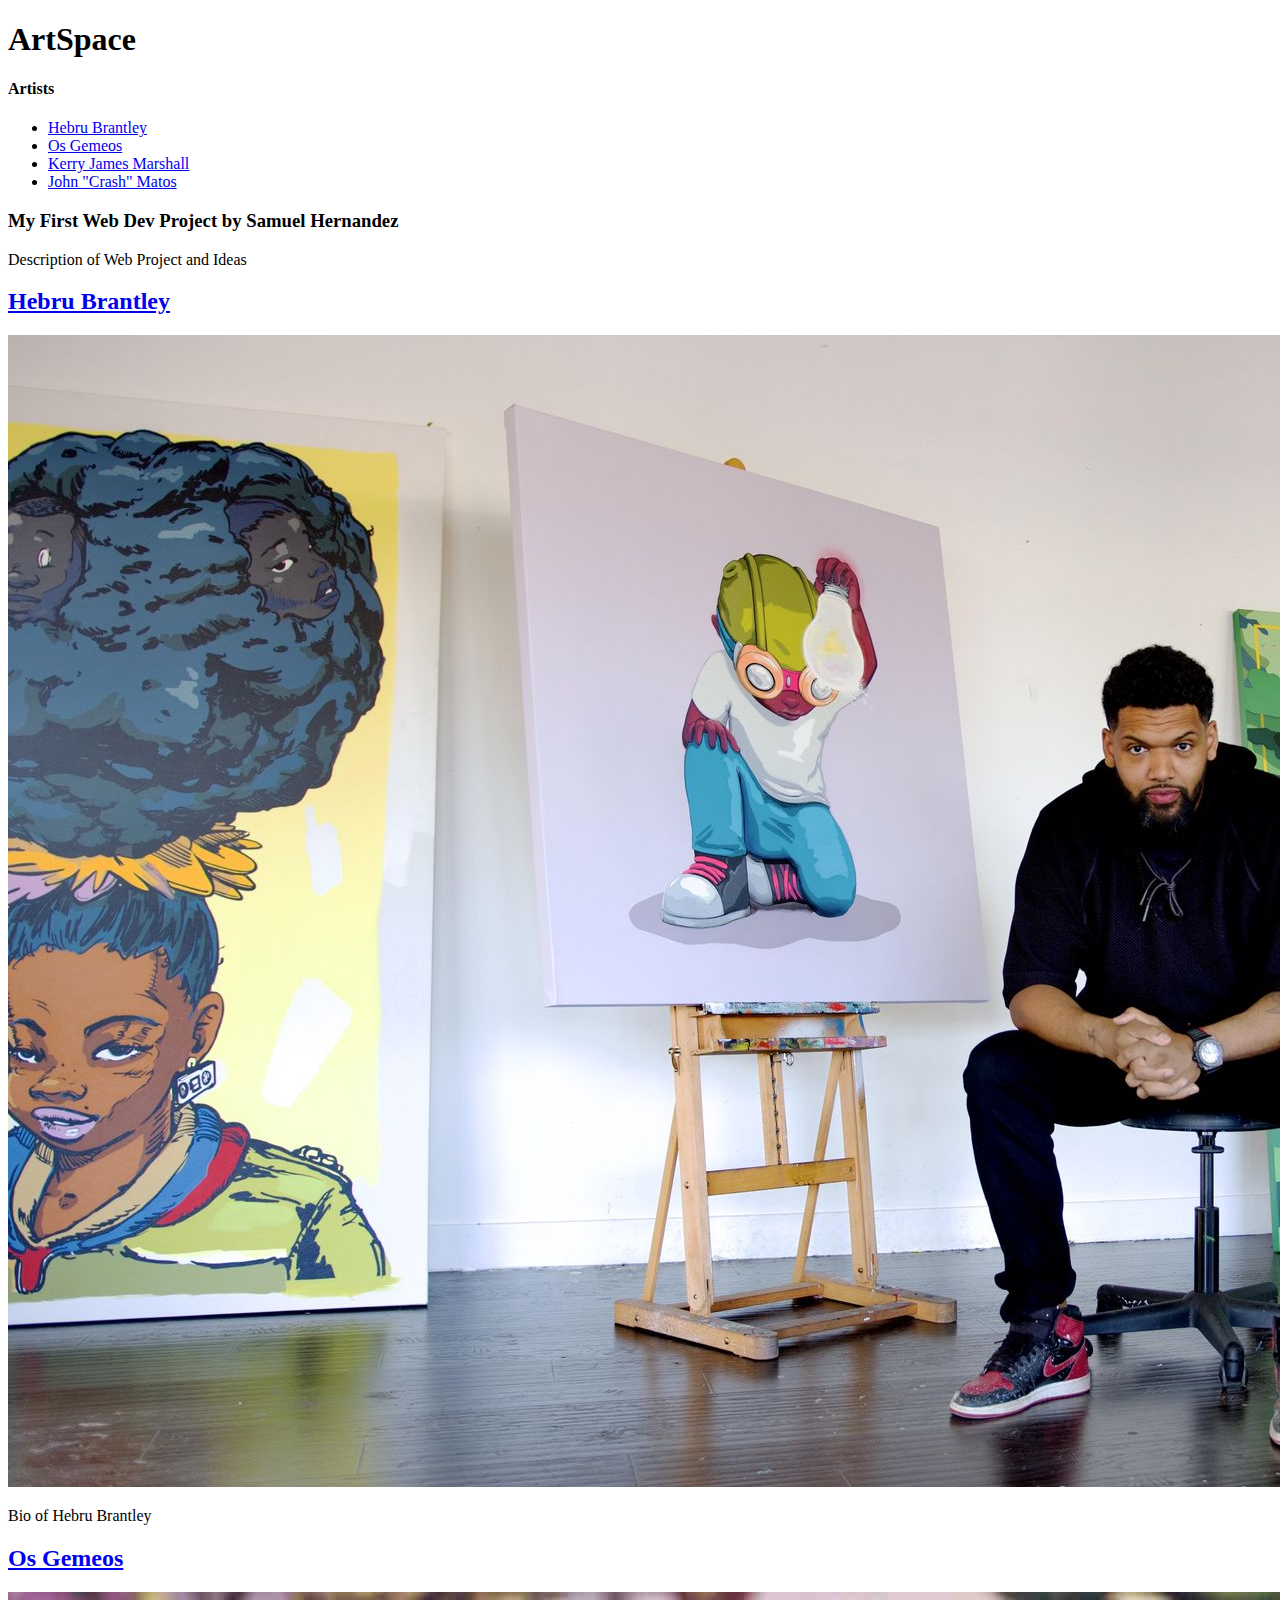
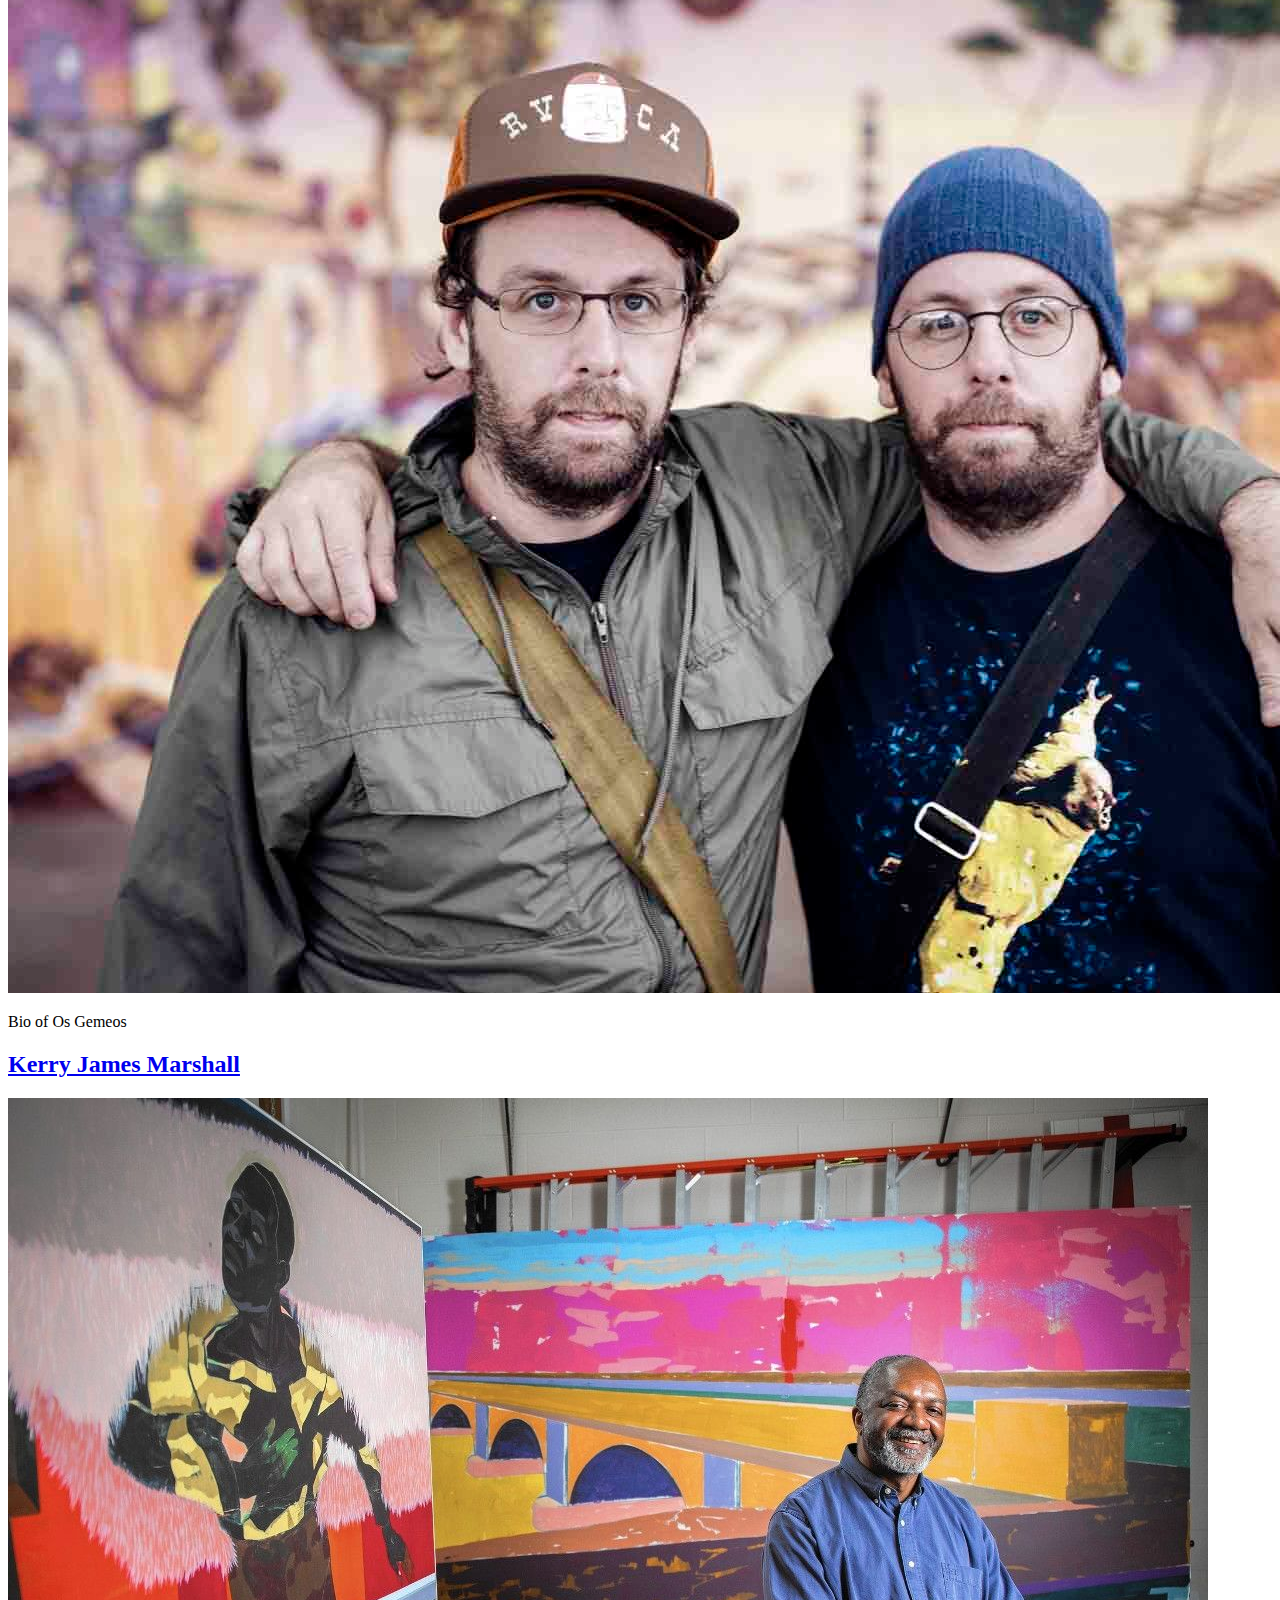
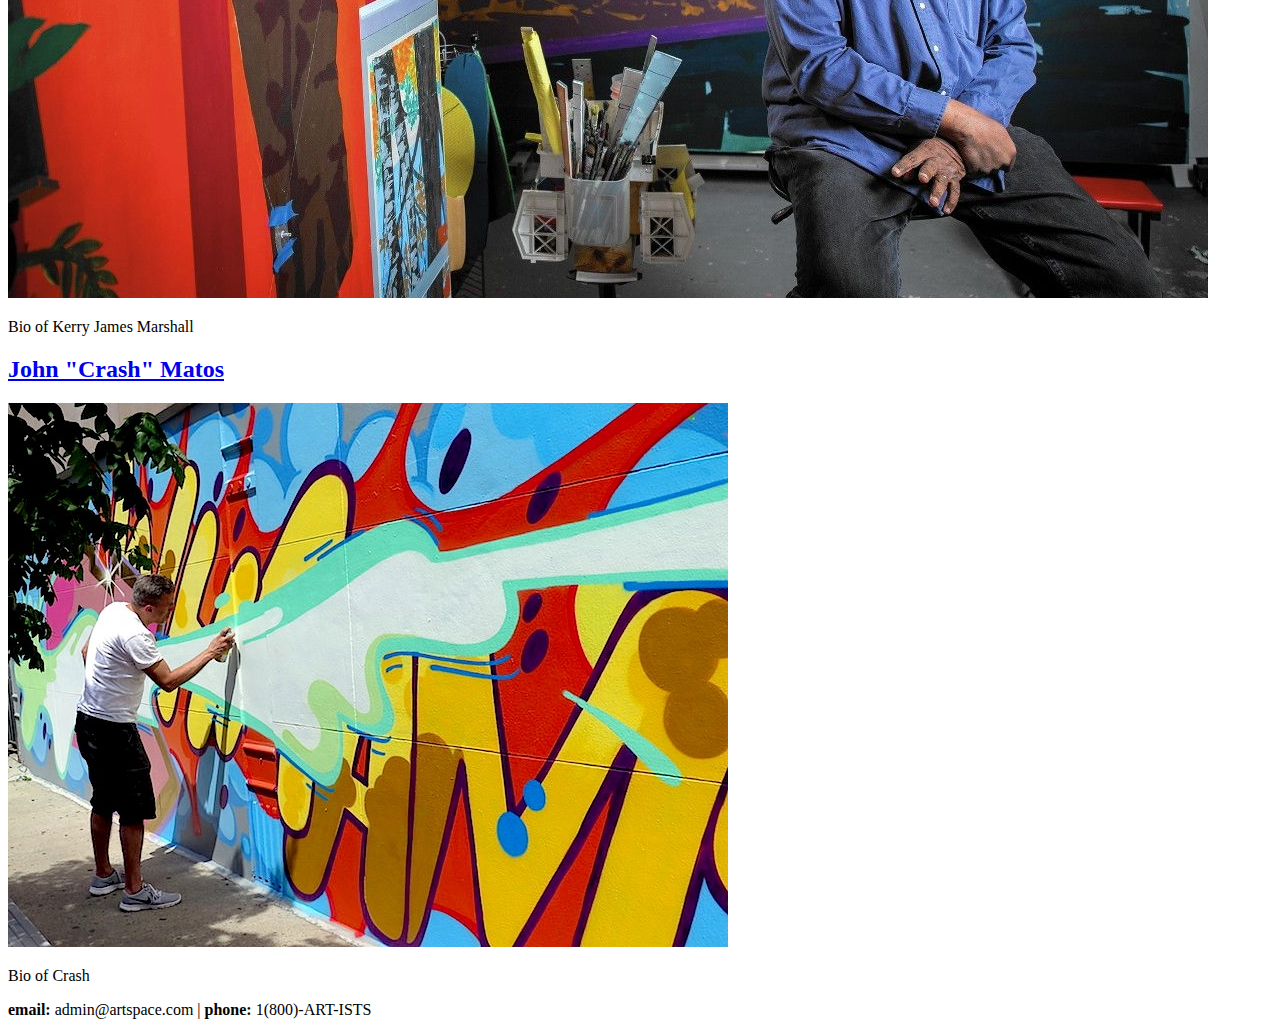
==== index.html @ f331f95f "added images and index html  updated" ====
<!DOCTYPE html>
<html>
    <head>
        <meta charset="utf-8" />
        <link rel="stylesheet" href="style.css" />
        <title>ArtSpace</title>
        <h1>ArtSpace</h1>
    </head>

    <body>
        <div id = 'intro'>
            <div id = 'directory'>
                <h4>Artists</h4>
                <ul>
                  <li><a href="#artist">Hebru Brantley</a></li>
                  <li><a href="#artist two">Os Gemeos</a></li>
                  <li><a href="#artist three">Kerry James Marshall</a></li>
                  <li><a href="#artist four">John "Crash" Matos</a></li>
                </ul>
            </div>
            <h3>My First Web Dev Project by Samuel Hernandez</h3>
            <p>Description of Web Project and Ideas</p>
            </div>
        
            <div id = 'artist'>
            <h2><a href ="https://www.hebrubrantley.com/about" target = "_blank"> Hebru Brantley</a></h2>
        
            <img src="Project 2 Images/HebruBrantley.jpeg" alt ="hebru"/>
        
            <p>Bio of Hebru Brantley</p>
            </div>
        
            <div id ='artist two'>
            <h2><a href ="https://en.wikipedia.org/wiki/OSGEMEOS" target = "_blank"> Os Gemeos</a></h2>
        
            <img src= "Project 2 Images/os_gemeos_duo_6.jpg" alt = "osgemeos"/>
        
            <p>Bio of Os Gemeos</p>
        
            </div>
        
            <div id = 'artist three'>
            <h2><a href ="https://en.wikipedia.org/wiki/Kerry_James_Marshall" target = "_blank"> Kerry James Marshall</a></h2>
        
            <img src= "Project 2 Images/Kerry-James-Marshall-Photo-of-the-artist-Imge-via-trbimgcom.jpg" alt = "kjmarshall"/>
        
            <p>Bio of Kerry James Marshall</p>
            </div>
            <div id = 'artist four'>
            <h2><a href ="https://en.wikipedia.org/wiki/John_Matos" target = "_blank"> John "Crash" Matos</a></h2>
            
                <img src= "Project 2 Images/crash-paints-in-NYC.jpg" alt = "crash"/>
            
                <p>Bio of Crash</p>
                </div>
        
            <div id = 'contact'>
              <p><strong>email:</strong> admin@artspace.com | <strong>phone:</strong> 1(800)-ART-ISTS</p>
            </div>

    </body>
</html>
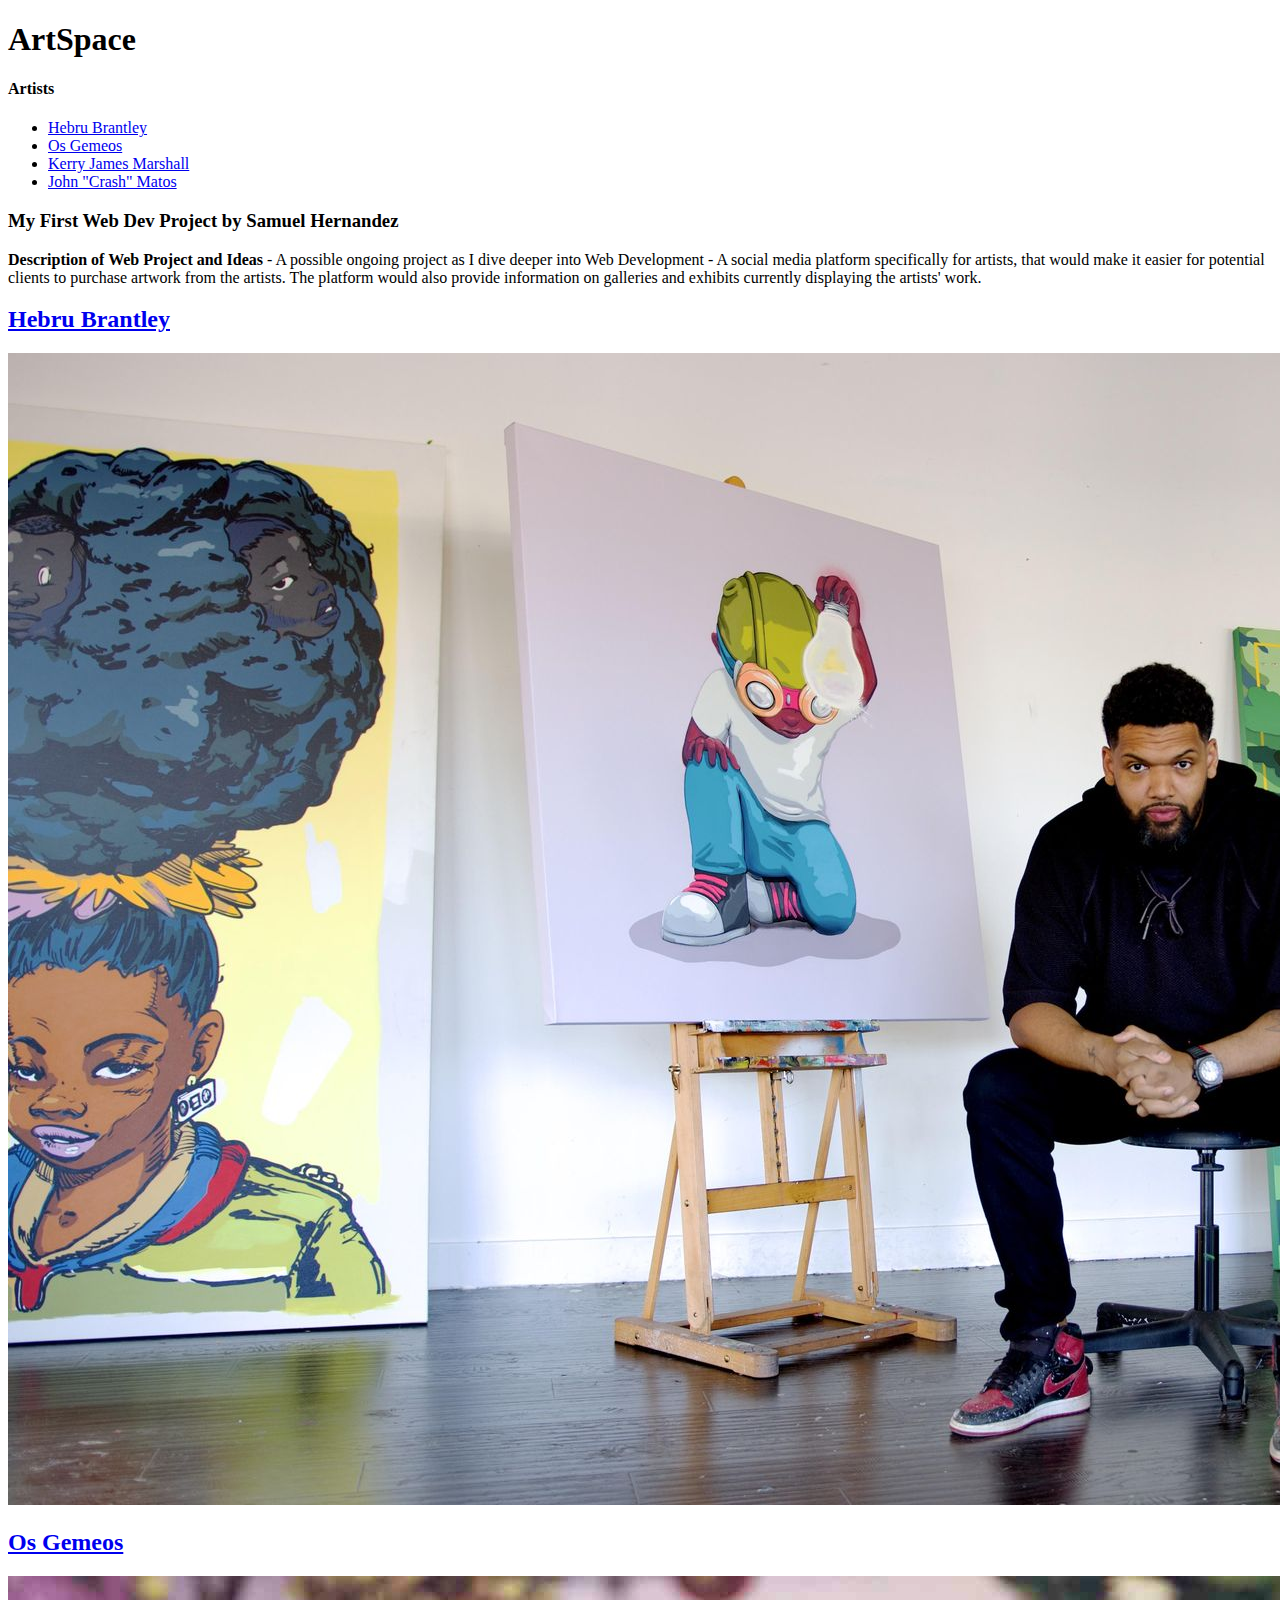
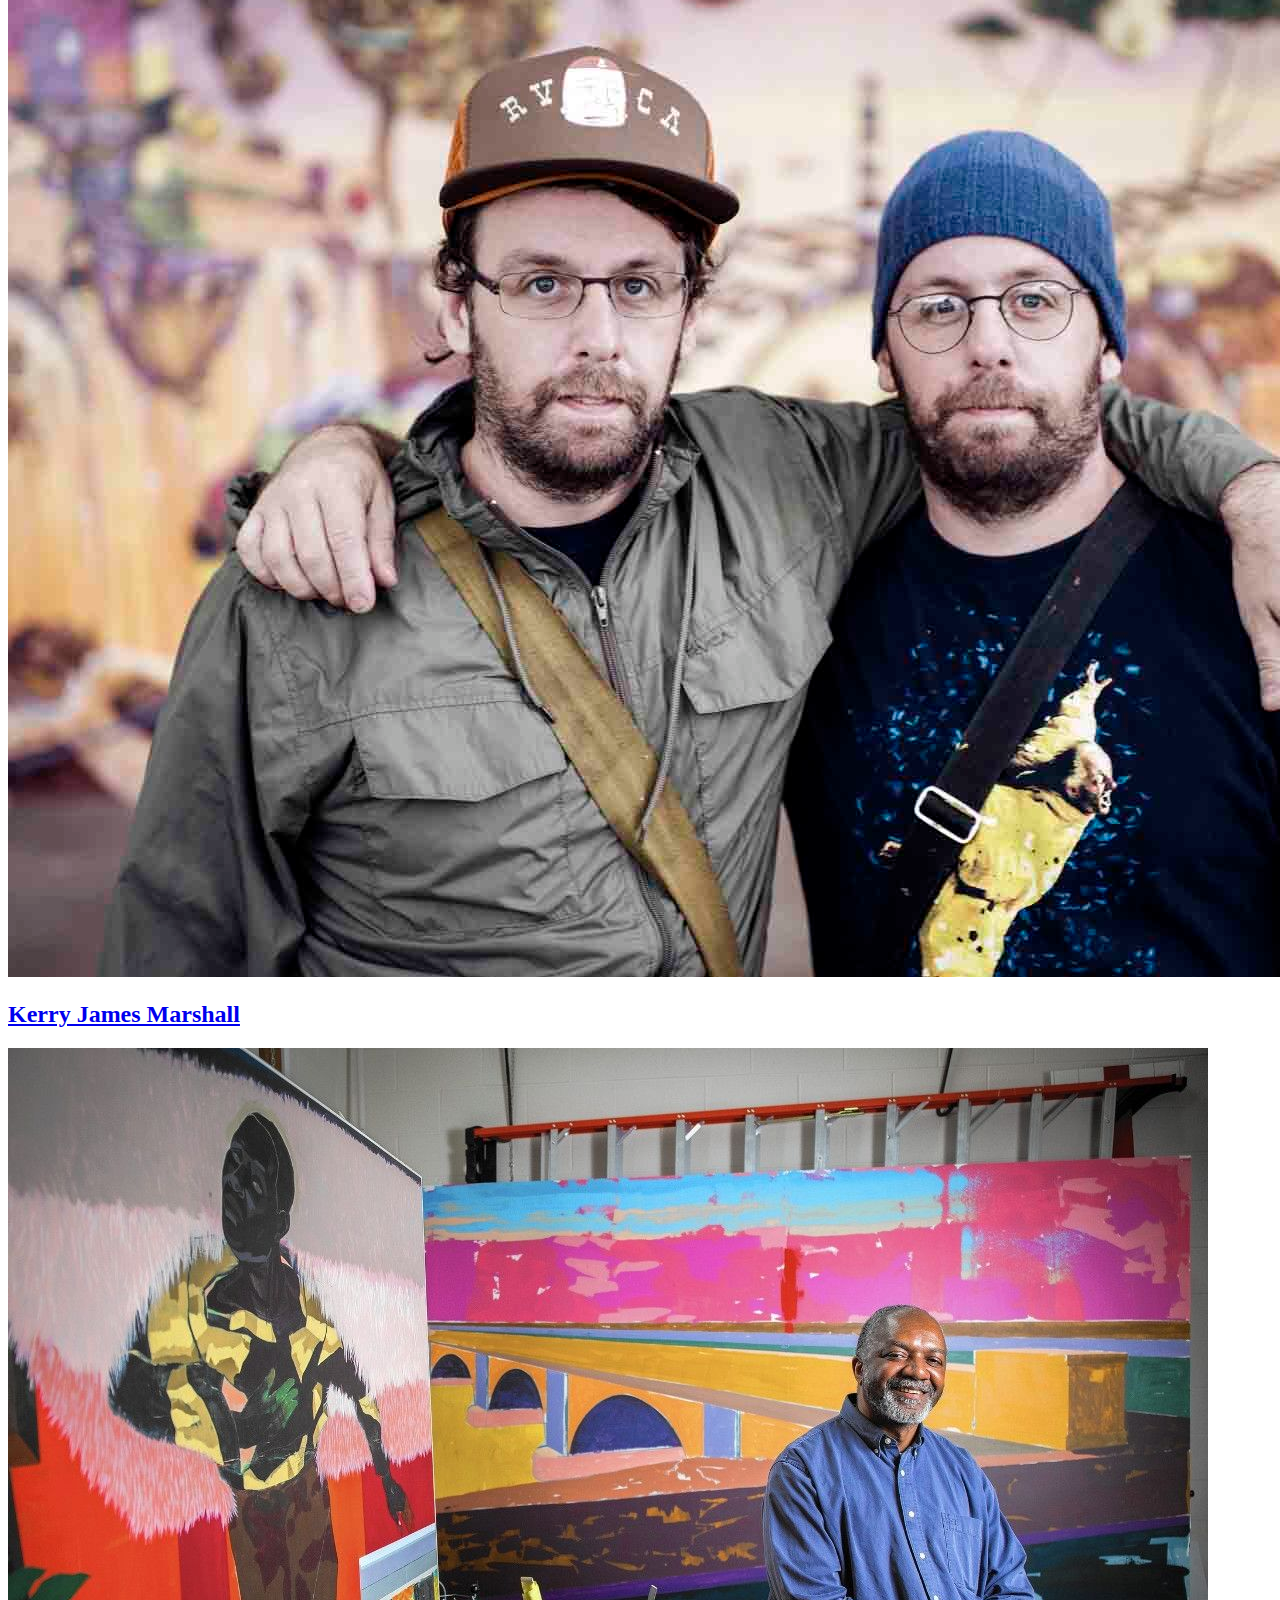
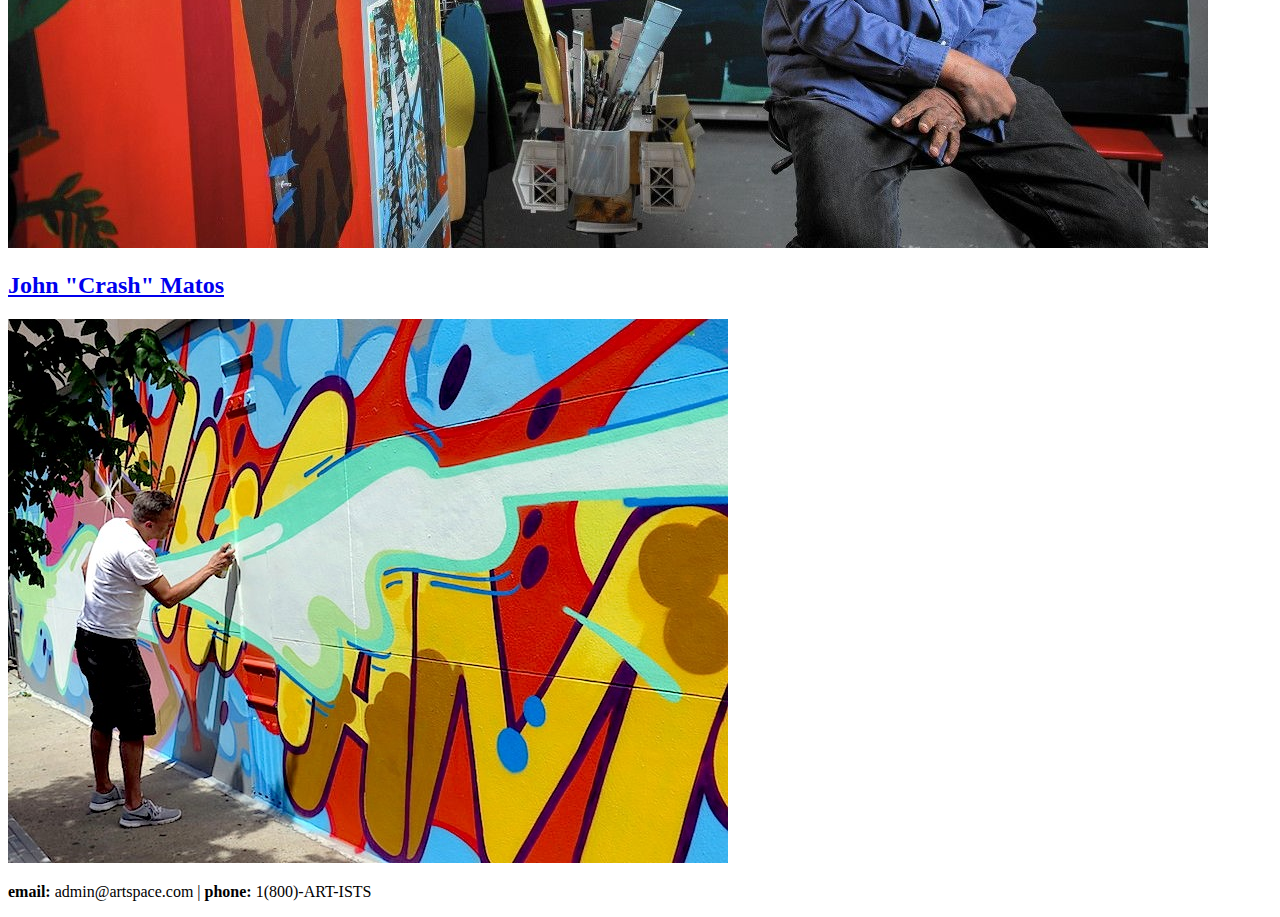
==== commit 02ce8e36: "updated index and artist html pages" ====
--- a/index.html
+++ b/index.html
@@ -19,39 +19,35 @@
                 </ul>
             </div>
             <h3>My First Web Dev Project by Samuel Hernandez</h3>
-            <p>Description of Web Project and Ideas</p>
+            <p><strong>Description of Web Project and Ideas</strong> - A possible ongoing project as I 
+                dive deeper into Web Development - A social media platform specifically for artists, that 
+                would make it easier for potential clients to purchase artwork from the artists. The platform
+                would also provide information on galleries and exhibits currently displaying the artists' work.  
+            </p>
             </div>
         
             <div id = 'artist'>
-            <h2><a href ="https://www.hebrubrantley.com/about" target = "_blank"> Hebru Brantley</a></h2>
+            <h2><a href ="./artistone.html" target = "_blank"> Hebru Brantley</a></h2>
         
             <img src="Project 2 Images/HebruBrantley.jpeg" alt ="hebru"/>
-        
-            <p>Bio of Hebru Brantley</p>
             </div>
         
             <div id ='artist two'>
-            <h2><a href ="https://en.wikipedia.org/wiki/OSGEMEOS" target = "_blank"> Os Gemeos</a></h2>
+            <h2><a href ="./artisttwo.html" target = "_blank"> Os Gemeos</a></h2>
         
             <img src= "Project 2 Images/os_gemeos_duo_6.jpg" alt = "osgemeos"/>
-        
-            <p>Bio of Os Gemeos</p>
-        
             </div>
         
             <div id = 'artist three'>
-            <h2><a href ="https://en.wikipedia.org/wiki/Kerry_James_Marshall" target = "_blank"> Kerry James Marshall</a></h2>
+            <h2><a href ="./artistthree.html" target = "_blank"> Kerry James Marshall</a></h2>
         
             <img src= "Project 2 Images/Kerry-James-Marshall-Photo-of-the-artist-Imge-via-trbimgcom.jpg" alt = "kjmarshall"/>
         
-            <p>Bio of Kerry James Marshall</p>
             </div>
             <div id = 'artist four'>
-            <h2><a href ="https://en.wikipedia.org/wiki/John_Matos" target = "_blank"> John "Crash" Matos</a></h2>
+            <h2><a href ="./artistfour.html" target = "_blank"> John "Crash" Matos</a></h2>
             
                 <img src= "Project 2 Images/crash-paints-in-NYC.jpg" alt = "crash"/>
-            
-                <p>Bio of Crash</p>
                 </div>
         
             <div id = 'contact'>
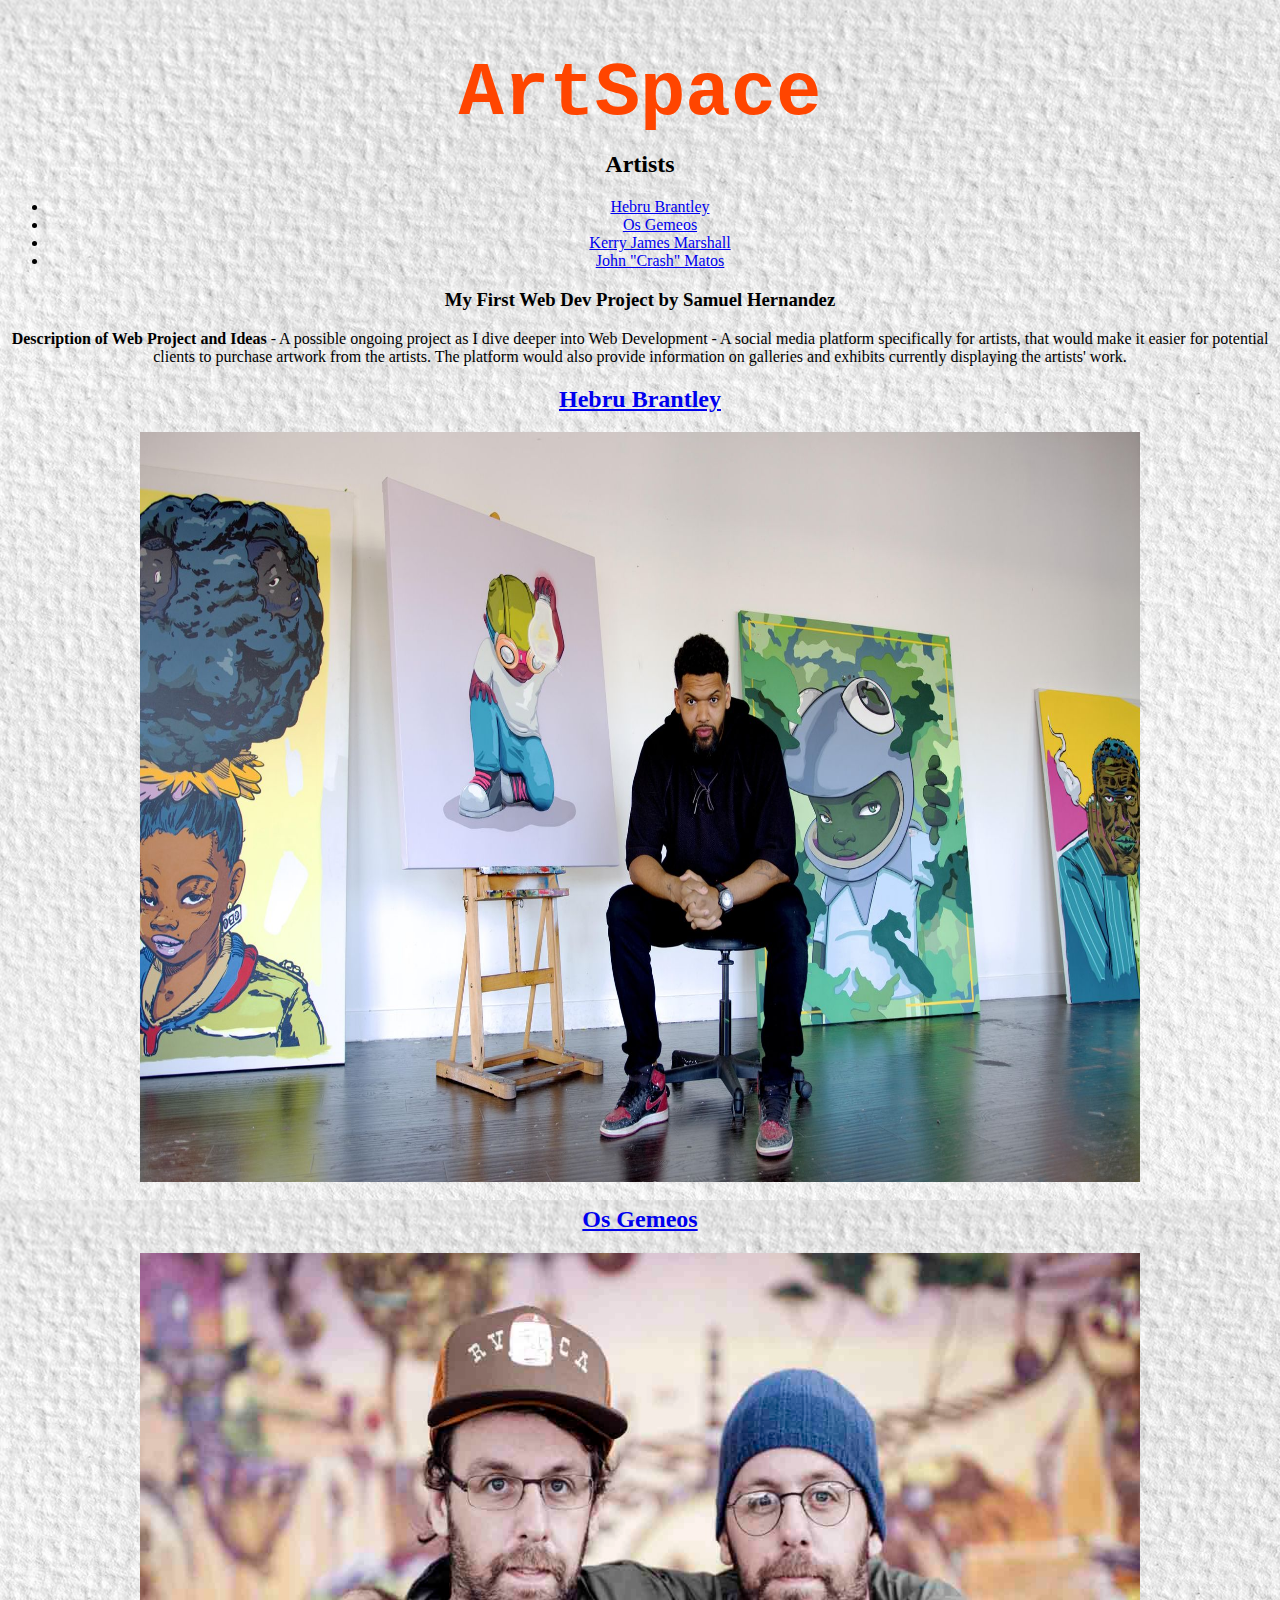
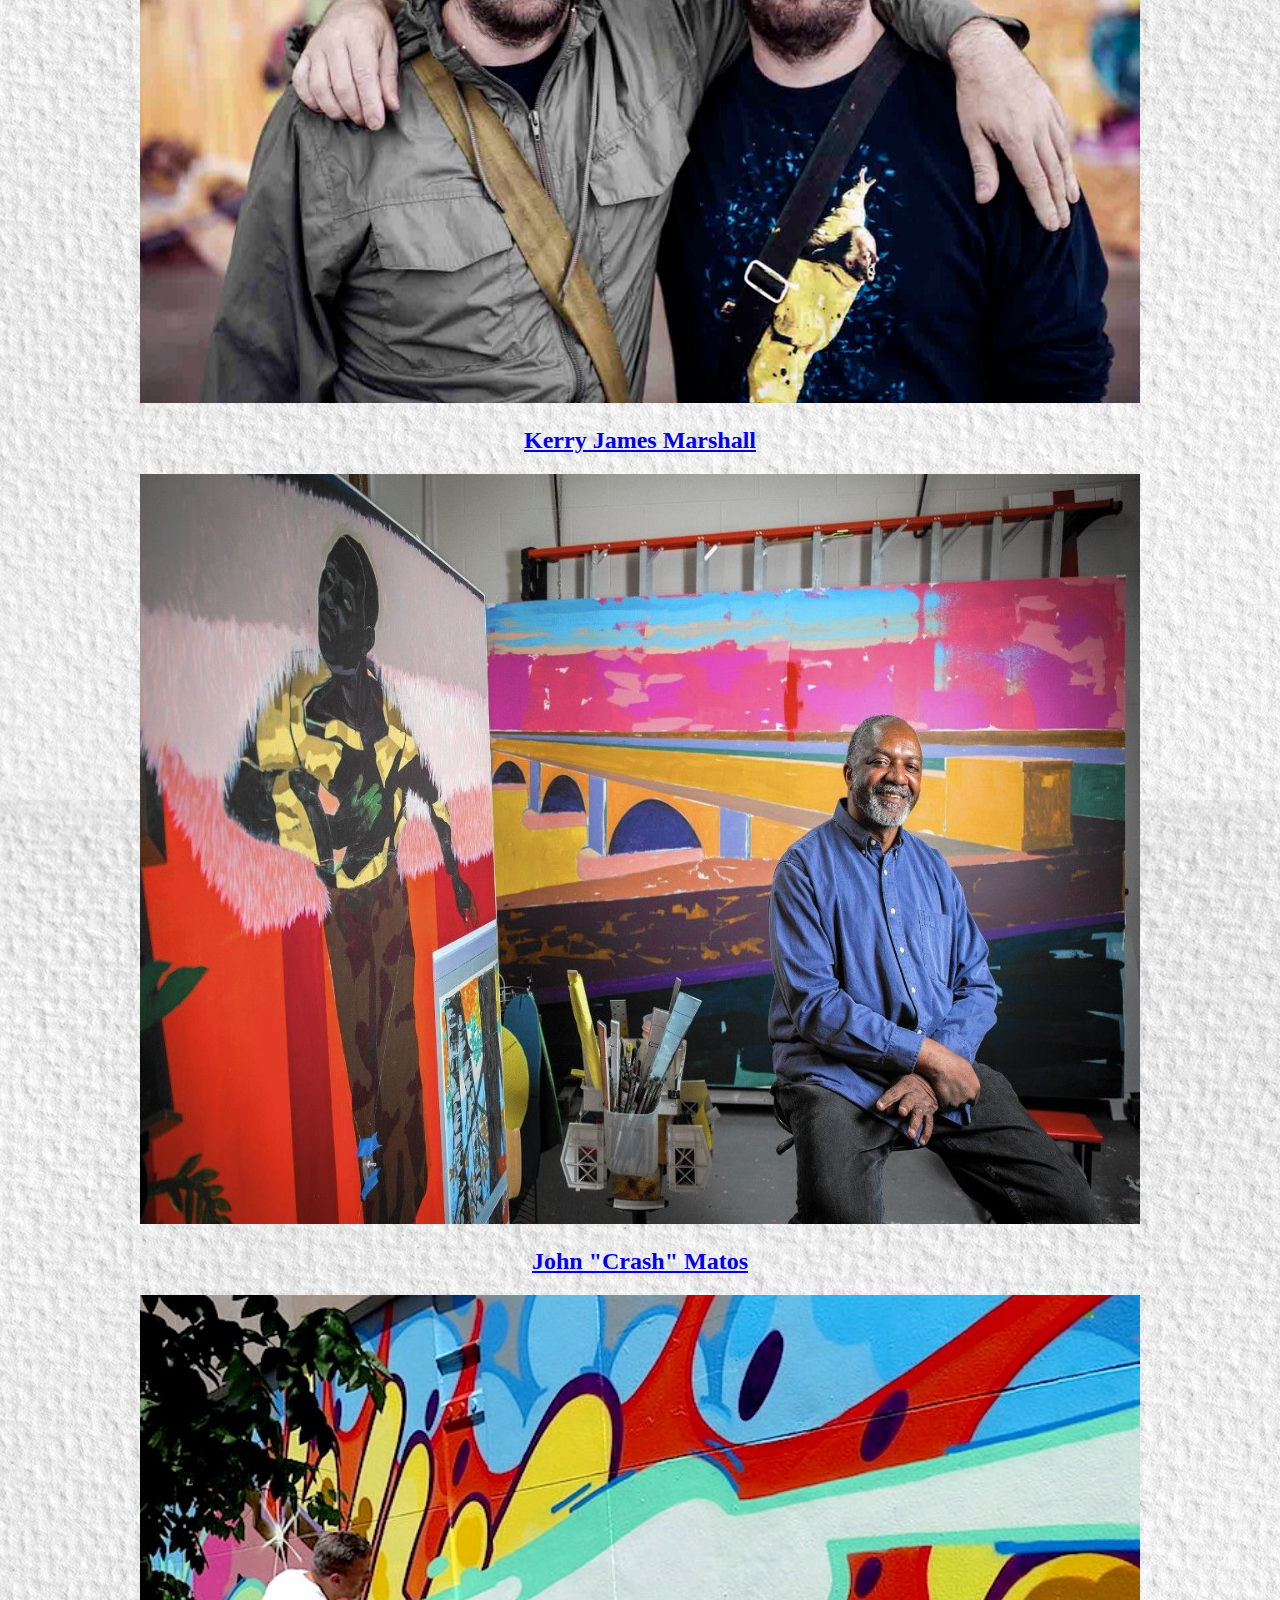
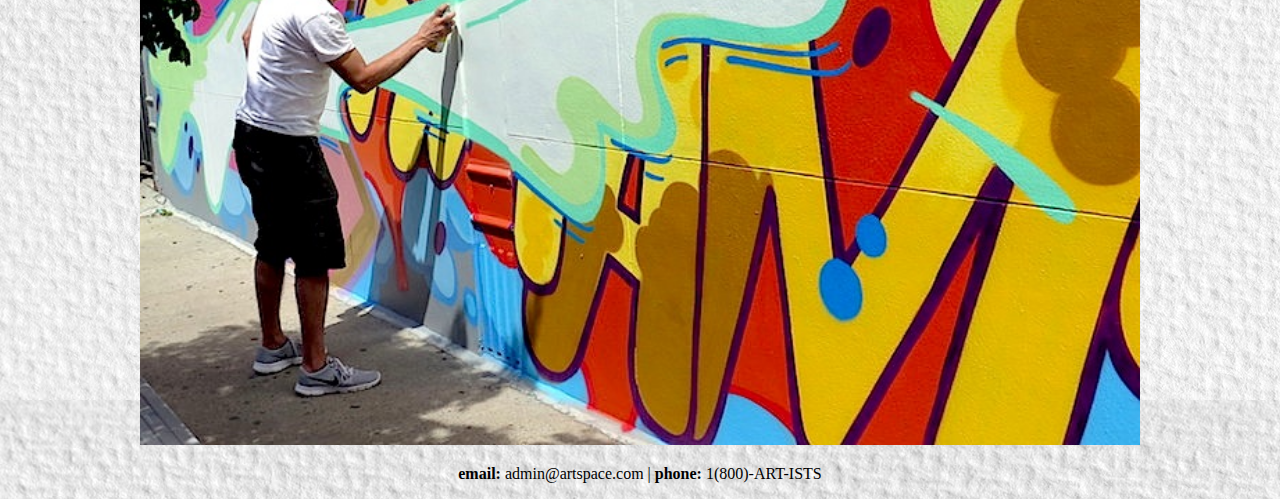
==== commit b1712f70: "updated css and updated artists pages" ====
--- a/index.html
+++ b/index.html
@@ -2,15 +2,15 @@
 <html>
     <head>
         <meta charset="utf-8" />
-        <link rel="stylesheet" href="style.css" />
+        <link rel="stylesheet" href="styles.css" />
         <title>ArtSpace</title>
         <h1>ArtSpace</h1>
     </head>
 
     <body>
-        <div id = 'intro'>
+        <div id = 'summary'>
             <div id = 'directory'>
-                <h4>Artists</h4>
+                <h2>Artists</h2>
                 <ul>
                   <li><a href="#artist">Hebru Brantley</a></li>
                   <li><a href="#artist two">Os Gemeos</a></li>
@@ -55,4 +55,4 @@
             </div>
 
     </body>
-</html>    +</html>--- a/styles.css
+++ b/styles.css
@@ -0,0 +1,24 @@
+html, body {
+    margin: 1;
+    padding: 1;
+    text-align: center;
+  }
+
+h1 {
+    height: 50px;
+    align-self: center;
+    text-align: center;
+    font-size: 20mm;
+    font-family: monospace;
+    color: orangered;
+}  
+
+img {
+    height: 750px;
+    width:1000px;
+} 
+  
+body {
+    font-family: 'Georgia';
+    background-image: url("Project 2 Images/white-paper-texture_1194-2324.avif");
+}